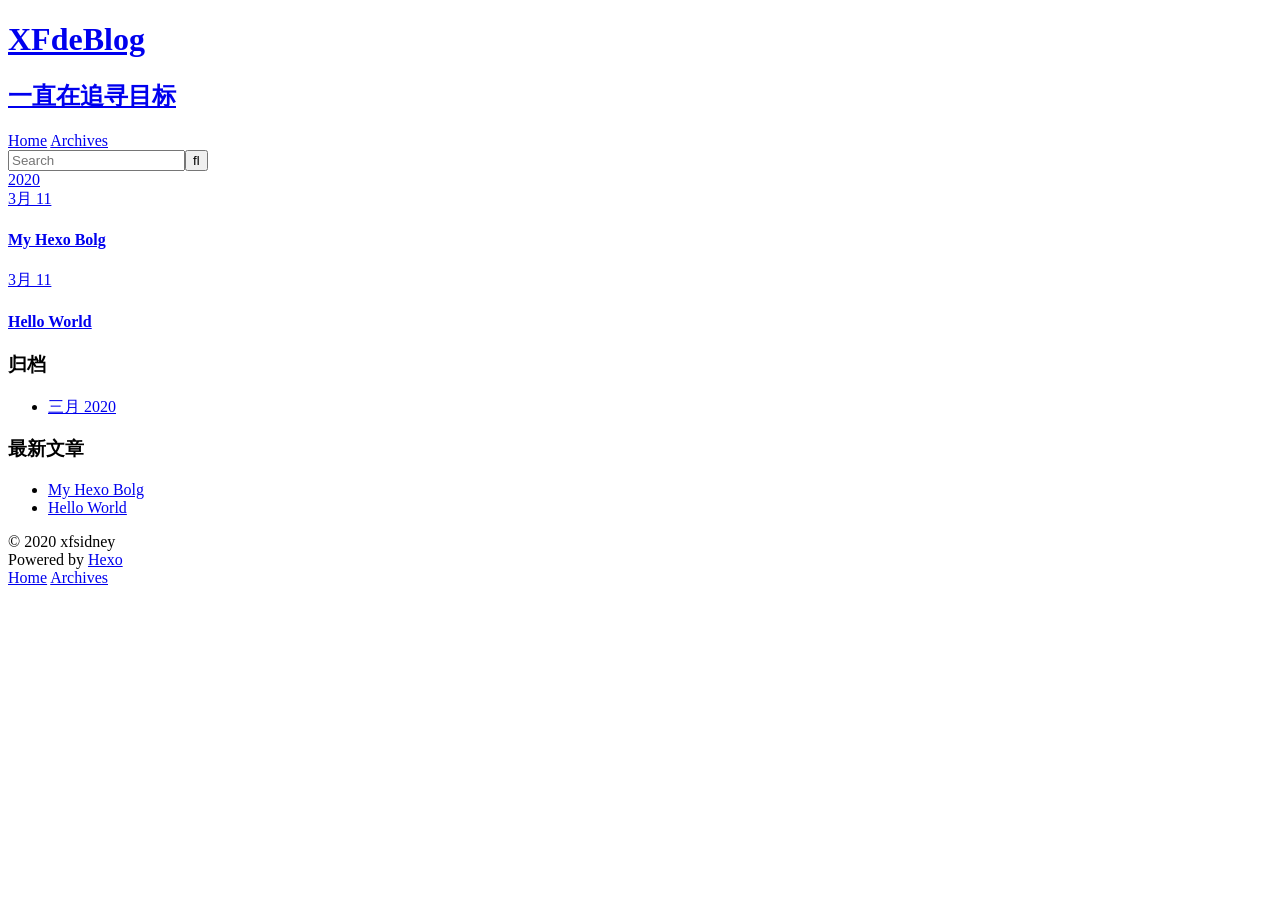
==== archives/index.html @ a0daaddc "Site updated: 2020-03-11 17:46:27" ====
<!DOCTYPE html>
<html>
<head>
  <meta charset="utf-8">
  

  
  <title>归档 | XFdeBlog</title>
  <meta name="viewport" content="width=device-width, initial-scale=1, maximum-scale=1">
  <meta name="description" content="自由与旅游的行程">
<meta property="og:type" content="website">
<meta property="og:title" content="XFdeBlog">
<meta property="og:url" content="http://yoursite.com/archives/index.html">
<meta property="og:site_name" content="XFdeBlog">
<meta property="og:description" content="自由与旅游的行程">
<meta property="og:locale" content="zh_CN">
<meta property="article:author" content="xfsidney">
<meta property="article:tag" content="xfsidney">
<meta property="article:tag" content="xfdeblog">
<meta name="twitter:card" content="summary">
  
    <link rel="alternate" href="/atom.xml" title="XFdeBlog" type="application/atom+xml">
  
  
    <link rel="icon" href="/favicon.png">
  
  
    <link href="//fonts.googleapis.com/css?family=Source+Code+Pro" rel="stylesheet" type="text/css">
  
  
<link rel="stylesheet" href="/css/style.css">

<meta name="generator" content="Hexo 4.2.0"></head>

<body>
  <div id="container">
    <div id="wrap">
      <header id="header">
  <div id="banner"></div>
  <div id="header-outer" class="outer">
    <div id="header-title" class="inner">
      <h1 id="logo-wrap">
        <a href="/" id="logo">XFdeBlog</a>
      </h1>
      
        <h2 id="subtitle-wrap">
          <a href="/" id="subtitle">一直在追寻目标</a>
        </h2>
      
    </div>
    <div id="header-inner" class="inner">
      <nav id="main-nav">
        <a id="main-nav-toggle" class="nav-icon"></a>
        
          <a class="main-nav-link" href="/">Home</a>
        
          <a class="main-nav-link" href="/archives">Archives</a>
        
      </nav>
      <nav id="sub-nav">
        
          <a id="nav-rss-link" class="nav-icon" href="/atom.xml" title="RSS Feed"></a>
        
        <a id="nav-search-btn" class="nav-icon" title="搜索"></a>
      </nav>
      <div id="search-form-wrap">
        <form action="//google.com/search" method="get" accept-charset="UTF-8" class="search-form"><input type="search" name="q" class="search-form-input" placeholder="Search"><button type="submit" class="search-form-submit">&#xF002;</button><input type="hidden" name="sitesearch" value="http://yoursite.com"></form>
      </div>
    </div>
  </div>
</header>
      <div class="outer">
        <section id="main">
  
  
    
    
      
      
      <section class="archives-wrap">
        <div class="archive-year-wrap">
          <a href="/archives/2020" class="archive-year">2020</a>
        </div>
        <div class="archives">
    
    <article class="archive-article archive-type-post">
  <div class="archive-article-inner">
    <header class="archive-article-header">
      <a href="/2020/03/11/My-Hexo-Bolg/" class="archive-article-date">
  <time datetime="2020-03-11T09:45:47.000Z" itemprop="datePublished">3月 11</time>
</a>
      
  
    <h1 itemprop="name">
      <a class="archive-article-title" href="/2020/03/11/My-Hexo-Bolg/">My Hexo Bolg</a>
    </h1>
  

    </header>
  </div>
</article>
  
    
    
    <article class="archive-article archive-type-post">
  <div class="archive-article-inner">
    <header class="archive-article-header">
      <a href="/2020/03/11/hello-world/" class="archive-article-date">
  <time datetime="2020-03-11T08:58:15.863Z" itemprop="datePublished">3月 11</time>
</a>
      
  
    <h1 itemprop="name">
      <a class="archive-article-title" href="/2020/03/11/hello-world/">Hello World</a>
    </h1>
  

    </header>
  </div>
</article>
  
  
    </div></section>
  


</section>
        
          <aside id="sidebar">
  
    

  
    

  
    
  
    
  <div class="widget-wrap">
    <h3 class="widget-title">归档</h3>
    <div class="widget">
      <ul class="archive-list"><li class="archive-list-item"><a class="archive-list-link" href="/archives/2020/03/">三月 2020</a></li></ul>
    </div>
  </div>


  
    
  <div class="widget-wrap">
    <h3 class="widget-title">最新文章</h3>
    <div class="widget">
      <ul>
        
          <li>
            <a href="/2020/03/11/My-Hexo-Bolg/">My Hexo Bolg</a>
          </li>
        
          <li>
            <a href="/2020/03/11/hello-world/">Hello World</a>
          </li>
        
      </ul>
    </div>
  </div>

  
</aside>
        
      </div>
      <footer id="footer">
  
  <div class="outer">
    <div id="footer-info" class="inner">
      &copy; 2020 xfsidney<br>
      Powered by <a href="http://hexo.io/" target="_blank">Hexo</a>
    </div>
  </div>
</footer>
    </div>
    <nav id="mobile-nav">
  
    <a href="/" class="mobile-nav-link">Home</a>
  
    <a href="/archives" class="mobile-nav-link">Archives</a>
  
</nav>
    

<script src="//ajax.googleapis.com/ajax/libs/jquery/2.0.3/jquery.min.js"></script>


  
<link rel="stylesheet" href="/fancybox/jquery.fancybox.css">

  
<script src="/fancybox/jquery.fancybox.pack.js"></script>




<script src="/js/script.js"></script>




  </div>
</body>
</html>
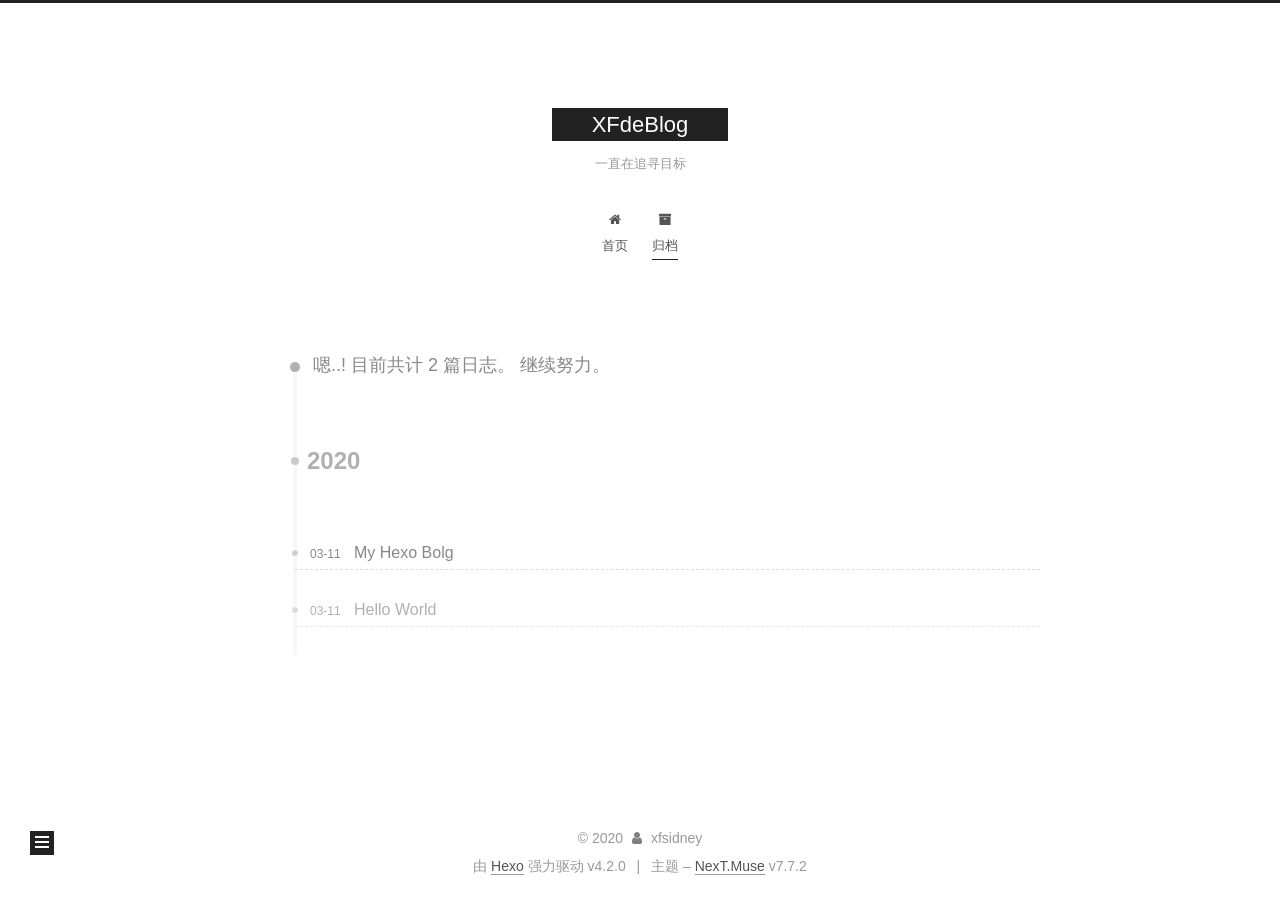
==== commit 282cf02a: "Site updated: 2020-03-11 20:46:45" ====
--- a/archives/index.html
+++ b/archives/index.html
@@ -1,12 +1,25 @@
 <!DOCTYPE html>
-<html>
+<html lang="zh-CN">
 <head>
-  <meta charset="utf-8">
-  
-
-  
-  <title>归档 | XFdeBlog</title>
-  <meta name="viewport" content="width=device-width, initial-scale=1, maximum-scale=1">
+  <meta charset="UTF-8">
+<meta name="viewport" content="width=device-width, initial-scale=1, maximum-scale=2">
+<meta name="theme-color" content="#222">
+<meta name="generator" content="Hexo 4.2.0">
+  <link rel="apple-touch-icon" sizes="180x180" href="/images/apple-touch-icon-next.png">
+  <link rel="icon" type="image/png" sizes="32x32" href="/images/favicon-32x32-next.png">
+  <link rel="icon" type="image/png" sizes="16x16" href="/images/favicon-16x16-next.png">
+  <link rel="mask-icon" href="/images/logo.svg" color="#222">
+
+<link rel="stylesheet" href="/css/main.css">
+
+
+<link rel="stylesheet" href="/lib/font-awesome/css/font-awesome.min.css">
+
+<script id="hexo-configurations">
+    var NexT = window.NexT || {};
+    var CONFIG = {"hostname":"yoursite.com","root":"/","scheme":"Muse","version":"7.7.2","exturl":false,"sidebar":{"position":"left","display":"post","padding":18,"offset":12,"onmobile":false},"copycode":{"enable":false,"show_result":false,"style":null},"back2top":{"enable":true,"sidebar":false,"scrollpercent":false},"bookmark":{"enable":false,"color":"#222","save":"auto"},"fancybox":false,"mediumzoom":false,"lazyload":false,"pangu":false,"comments":{"style":"tabs","active":null,"storage":true,"lazyload":false,"nav":null},"algolia":{"hits":{"per_page":10},"labels":{"input_placeholder":"Search for Posts","hits_empty":"We didn't find any results for the search: ${query}","hits_stats":"${hits} results found in ${time} ms"}},"localsearch":{"enable":false,"trigger":"auto","top_n_per_article":1,"unescape":false,"preload":false},"motion":{"enable":true,"async":false,"transition":{"post_block":"fadeIn","post_header":"slideDownIn","post_body":"slideDownIn","coll_header":"slideLeftIn","sidebar":"slideUpIn"}}};
+  </script>
+
   <meta name="description" content="自由与旅游的行程">
 <meta property="og:type" content="website">
 <meta property="og:title" content="XFdeBlog">
@@ -18,192 +31,333 @@
 <meta property="article:tag" content="xfsidney">
 <meta property="article:tag" content="xfdeblog">
 <meta name="twitter:card" content="summary">
-  
-    <link rel="alternate" href="/atom.xml" title="XFdeBlog" type="application/atom+xml">
-  
-  
-    <link rel="icon" href="/favicon.png">
-  
-  
-    <link href="//fonts.googleapis.com/css?family=Source+Code+Pro" rel="stylesheet" type="text/css">
-  
-  
-<link rel="stylesheet" href="/css/style.css">
-
-<meta name="generator" content="Hexo 4.2.0"></head>
-
-<body>
-  <div id="container">
-    <div id="wrap">
-      <header id="header">
-  <div id="banner"></div>
-  <div id="header-outer" class="outer">
-    <div id="header-title" class="inner">
-      <h1 id="logo-wrap">
-        <a href="/" id="logo">XFdeBlog</a>
-      </h1>
+
+<link rel="canonical" href="http://yoursite.com/archives/">
+
+
+<script id="page-configurations">
+  // https://hexo.io/docs/variables.html
+  CONFIG.page = {
+    sidebar: "",
+    isHome : false,
+    isPost : false
+  };
+</script>
+
+  <title>归档 | XFdeBlog</title>
+  
+
+
+
+
+
+
+  <noscript>
+  <style>
+  .use-motion .brand,
+  .use-motion .menu-item,
+  .sidebar-inner,
+  .use-motion .post-block,
+  .use-motion .pagination,
+  .use-motion .comments,
+  .use-motion .post-header,
+  .use-motion .post-body,
+  .use-motion .collection-header { opacity: initial; }
+
+  .use-motion .site-title,
+  .use-motion .site-subtitle {
+    opacity: initial;
+    top: initial;
+  }
+
+  .use-motion .logo-line-before i { left: initial; }
+  .use-motion .logo-line-after i { right: initial; }
+  </style>
+</noscript>
+
+</head>
+
+<body itemscope itemtype="http://schema.org/WebPage">
+  <div class="container use-motion">
+    <div class="headband"></div>
+
+    <header class="header" itemscope itemtype="http://schema.org/WPHeader">
+      <div class="header-inner"><div class="site-brand-container">
+  <div class="site-nav-toggle">
+    <div class="toggle" aria-label="切换导航栏">
+      <span class="toggle-line toggle-line-first"></span>
+      <span class="toggle-line toggle-line-middle"></span>
+      <span class="toggle-line toggle-line-last"></span>
+    </div>
+  </div>
+
+  <div class="site-meta">
+
+    <div>
+      <a href="/" class="brand" rel="start">
+        <span class="logo-line-before"><i></i></span>
+        <span class="site-title">XFdeBlog</span>
+        <span class="logo-line-after"><i></i></span>
+      </a>
+    </div>
+        <p class="site-subtitle">一直在追寻目标</p>
+  </div>
+
+  <div class="site-nav-right">
+    <div class="toggle popup-trigger">
+    </div>
+  </div>
+</div>
+
+
+<nav class="site-nav">
+  
+  <ul id="menu" class="menu">
+        <li class="menu-item menu-item-home">
+
+    <a href="/" rel="section"><i class="fa fa-fw fa-home"></i>首页</a>
+
+  </li>
+        <li class="menu-item menu-item-archives">
+
+    <a href="/archives/" rel="section"><i class="fa fa-fw fa-archive"></i>归档</a>
+
+  </li>
+  </ul>
+
+</nav>
+</div>
+    </header>
+
+    
+  <div class="back-to-top">
+    <i class="fa fa-arrow-up"></i>
+    <span>0%</span>
+  </div>
+
+
+    <main class="main">
+      <div class="main-inner">
+        <div class="content-wrap">
+          
+
+          <div class="content">
+            
+
+  
+  
+  
+  <div class="post-block">
+    <div class="posts-collapse">
+      <div class="collection-title">
+        <span class="collection-header">嗯..! 目前共计 2 篇日志。 继续努力。</span>
+      </div>
+
       
-        <h2 id="subtitle-wrap">
-          <a href="/" id="subtitle">一直在追寻目标</a>
-        </h2>
-      
-    </div>
-    <div id="header-inner" class="inner">
-      <nav id="main-nav">
-        <a id="main-nav-toggle" class="nav-icon"></a>
+    <div class="collection-year">
+      <h1 class="collection-header">2020</h1>
+    </div>
+
+  <article itemscope itemtype="http://schema.org/Article">
+    <header class="post-header">
+
+      <div class="post-meta">
+        <time itemprop="dateCreated"
+              datetime="2020-03-11T17:45:47+08:00"
+              content="2020-03-11">
+          03-11
+        </time>
+      </div>
+
+      <h2 class="post-title">
+          <a class="post-title-link" href="/2020/03/11/My-Hexo-Bolg/" itemprop="url">
+            <span itemprop="name">My Hexo Bolg</span>
+          </a>
+      </h2>
+
+    </header>
+  </article>
+
+  <article itemscope itemtype="http://schema.org/Article">
+    <header class="post-header">
+
+      <div class="post-meta">
+        <time itemprop="dateCreated"
+              datetime="2020-03-11T16:58:15+08:00"
+              content="2020-03-11">
+          03-11
+        </time>
+      </div>
+
+      <h2 class="post-title">
+          <a class="post-title-link" href="/2020/03/11/hello-world/" itemprop="url">
+            <span itemprop="name">Hello World</span>
+          </a>
+      </h2>
+
+    </header>
+  </article>
+
+
+    </div>
+  </div>
+  
+  
+  
+
+  
+
+
+
+          </div>
+          
+
+<script>
+  window.addEventListener('tabs:register', () => {
+    let { activeClass } = CONFIG.comments;
+    if (CONFIG.comments.storage) {
+      activeClass = localStorage.getItem('comments_active') || activeClass;
+    }
+    if (activeClass) {
+      let activeTab = document.querySelector(`a[href="#comment-${activeClass}"]`);
+      if (activeTab) {
+        activeTab.click();
+      }
+    }
+  });
+  if (CONFIG.comments.storage) {
+    window.addEventListener('tabs:click', event => {
+      if (!event.target.matches('.tabs-comment .tab-content .tab-pane')) return;
+      let commentClass = event.target.classList[1];
+      localStorage.setItem('comments_active', commentClass);
+    });
+  }
+</script>
+
+        </div>
+          
+  
+  <div class="toggle sidebar-toggle">
+    <span class="toggle-line toggle-line-first"></span>
+    <span class="toggle-line toggle-line-middle"></span>
+    <span class="toggle-line toggle-line-last"></span>
+  </div>
+
+  <aside class="sidebar">
+    <div class="sidebar-inner">
+
+      <ul class="sidebar-nav motion-element">
+        <li class="sidebar-nav-toc">
+          文章目录
+        </li>
+        <li class="sidebar-nav-overview">
+          站点概览
+        </li>
+      </ul>
+
+      <!--noindex-->
+      <div class="post-toc-wrap sidebar-panel">
+      </div>
+      <!--/noindex-->
+
+      <div class="site-overview-wrap sidebar-panel">
+        <div class="site-author motion-element" itemprop="author" itemscope itemtype="http://schema.org/Person">
+  <p class="site-author-name" itemprop="name">xfsidney</p>
+  <div class="site-description" itemprop="description">自由与旅游的行程</div>
+</div>
+<div class="site-state-wrap motion-element">
+  <nav class="site-state">
+      <div class="site-state-item site-state-posts">
+          <a href="/archives/">
         
-          <a class="main-nav-link" href="/">Home</a>
+          <span class="site-state-item-count">2</span>
+          <span class="site-state-item-name">日志</span>
+        </a>
+      </div>
+  </nav>
+</div>
+
+
+
+      </div>
+
+    </div>
+  </aside>
+  <div id="sidebar-dimmer"></div>
+
+
+      </div>
+    </main>
+
+    <footer class="footer">
+      <div class="footer-inner">
         
-          <a class="main-nav-link" href="/archives">Archives</a>
+
+<div class="copyright">
+  
+  &copy; 
+  <span itemprop="copyrightYear">2020</span>
+  <span class="with-love">
+    <i class="fa fa-user"></i>
+  </span>
+  <span class="author" itemprop="copyrightHolder">xfsidney</span>
+</div>
+  <div class="powered-by">由 <a href="https://hexo.io/" class="theme-link" rel="noopener" target="_blank">Hexo</a> 强力驱动 v4.2.0
+  </div>
+  <span class="post-meta-divider">|</span>
+  <div class="theme-info">主题 – <a href="https://muse.theme-next.org/" class="theme-link" rel="noopener" target="_blank">NexT.Muse</a> v7.7.2
+  </div>
+
         
-      </nav>
-      <nav id="sub-nav">
-        
-          <a id="nav-rss-link" class="nav-icon" href="/atom.xml" title="RSS Feed"></a>
-        
-        <a id="nav-search-btn" class="nav-icon" title="搜索"></a>
-      </nav>
-      <div id="search-form-wrap">
-        <form action="//google.com/search" method="get" accept-charset="UTF-8" class="search-form"><input type="search" name="q" class="search-form-input" placeholder="Search"><button type="submit" class="search-form-submit">&#xF002;</button><input type="hidden" name="sitesearch" value="http://yoursite.com"></form>
-      </div>
-    </div>
-  </div>
-</header>
-      <div class="outer">
-        <section id="main">
-  
-  
-    
-    
-      
-      
-      <section class="archives-wrap">
-        <div class="archive-year-wrap">
-          <a href="/archives/2020" class="archive-year">2020</a>
-        </div>
-        <div class="archives">
-    
-    <article class="archive-article archive-type-post">
-  <div class="archive-article-inner">
-    <header class="archive-article-header">
-      <a href="/2020/03/11/My-Hexo-Bolg/" class="archive-article-date">
-  <time datetime="2020-03-11T09:45:47.000Z" itemprop="datePublished">3月 11</time>
-</a>
-      
-  
-    <h1 itemprop="name">
-      <a class="archive-article-title" href="/2020/03/11/My-Hexo-Bolg/">My Hexo Bolg</a>
-    </h1>
-  
-
-    </header>
-  </div>
-</article>
-  
-    
-    
-    <article class="archive-article archive-type-post">
-  <div class="archive-article-inner">
-    <header class="archive-article-header">
-      <a href="/2020/03/11/hello-world/" class="archive-article-date">
-  <time datetime="2020-03-11T08:58:15.863Z" itemprop="datePublished">3月 11</time>
-</a>
-      
-  
-    <h1 itemprop="name">
-      <a class="archive-article-title" href="/2020/03/11/hello-world/">Hello World</a>
-    </h1>
-  
-
-    </header>
-  </div>
-</article>
-  
-  
-    </div></section>
-  
-
-
-</section>
-        
-          <aside id="sidebar">
-  
-    
-
-  
-    
-
-  
-    
-  
-    
-  <div class="widget-wrap">
-    <h3 class="widget-title">归档</h3>
-    <div class="widget">
-      <ul class="archive-list"><li class="archive-list-item"><a class="archive-list-link" href="/archives/2020/03/">三月 2020</a></li></ul>
-    </div>
-  </div>
-
-
-  
-    
-  <div class="widget-wrap">
-    <h3 class="widget-title">最新文章</h3>
-    <div class="widget">
-      <ul>
-        
-          <li>
-            <a href="/2020/03/11/My-Hexo-Bolg/">My Hexo Bolg</a>
-          </li>
-        
-          <li>
-            <a href="/2020/03/11/hello-world/">Hello World</a>
-          </li>
-        
-      </ul>
-    </div>
-  </div>
-
-  
-</aside>
-        
-      </div>
-      <footer id="footer">
-  
-  <div class="outer">
-    <div id="footer-info" class="inner">
-      &copy; 2020 xfsidney<br>
-      Powered by <a href="http://hexo.io/" target="_blank">Hexo</a>
-    </div>
-  </div>
-</footer>
-    </div>
-    <nav id="mobile-nav">
-  
-    <a href="/" class="mobile-nav-link">Home</a>
-  
-    <a href="/archives" class="mobile-nav-link">Archives</a>
-  
-</nav>
-    
-
-<script src="//ajax.googleapis.com/ajax/libs/jquery/2.0.3/jquery.min.js"></script>
-
-
-  
-<link rel="stylesheet" href="/fancybox/jquery.fancybox.css">
-
-  
-<script src="/fancybox/jquery.fancybox.pack.js"></script>
-
-
-
-
-<script src="/js/script.js"></script>
-
-
-
-
-  </div>
+
+
+
+
+
+
+
+
+      </div>
+    </footer>
+  </div>
+
+  
+  <script src="/lib/anime.min.js"></script>
+  <script src="/lib/velocity/velocity.min.js"></script>
+  <script src="/lib/velocity/velocity.ui.min.js"></script>
+
+<script src="/js/utils.js"></script>
+
+<script src="/js/motion.js"></script>
+
+
+<script src="/js/schemes/muse.js"></script>
+
+
+<script src="/js/next-boot.js"></script>
+
+
+
+
+  
+
+
+
+
+
+
+
+
+
+
+
+
+
+
+
+  
+
+  
+
 </body>
-</html>+</html>
--- a/css/main.css
+++ b/css/main.css
@@ -0,0 +1,2274 @@
+:root {
+  --body-bg-color: #fff;
+  --content-bg-color: #fff;
+  --card-bg-color: #f5f5f5;
+  --text-color: #555;
+  --link-color: #555;
+  --link-hover-color: #222;
+  --brand-color: #fff;
+  --brand-hover-color: #fff;
+  --table-row-odd-bg-color: #f9f9f9;
+  --table-row-hover-bg-color: #f5f5f5;
+  --menu-item-bg-color: #f5f5f5;
+}
+html {
+  line-height: 1.15; /* 1 */
+  -webkit-text-size-adjust: 100%; /* 2 */
+}
+body {
+  margin: 0;
+}
+main {
+  display: block;
+}
+h1 {
+  font-size: 2em;
+  margin: 0.67em 0;
+}
+hr {
+  box-sizing: content-box; /* 1 */
+  height: 0; /* 1 */
+  overflow: visible; /* 2 */
+}
+pre {
+  font-family: monospace, monospace; /* 1 */
+  font-size: 1em; /* 2 */
+}
+a {
+  background: transparent;
+}
+abbr[title] {
+  border-bottom: none; /* 1 */
+  text-decoration: underline; /* 2 */
+  text-decoration: underline dotted; /* 2 */
+}
+b,
+strong {
+  font-weight: bolder;
+}
+code,
+kbd,
+samp {
+  font-family: monospace, monospace; /* 1 */
+  font-size: 1em; /* 2 */
+}
+small {
+  font-size: 80%;
+}
+sub,
+sup {
+  font-size: 75%;
+  line-height: 0;
+  position: relative;
+  vertical-align: baseline;
+}
+sub {
+  bottom: -0.25em;
+}
+sup {
+  top: -0.5em;
+}
+img {
+  border-style: none;
+}
+button,
+input,
+optgroup,
+select,
+textarea {
+  font-family: inherit; /* 1 */
+  font-size: 100%; /* 1 */
+  line-height: 1.15; /* 1 */
+  margin: 0; /* 2 */
+}
+button,
+input {
+/* 1 */
+  overflow: visible;
+}
+button,
+select {
+/* 1 */
+  text-transform: none;
+}
+button,
+[type='button'],
+[type='reset'],
+[type='submit'] {
+  -webkit-appearance: button;
+}
+button::-moz-focus-inner,
+[type='button']::-moz-focus-inner,
+[type='reset']::-moz-focus-inner,
+[type='submit']::-moz-focus-inner {
+  border-style: none;
+  padding: 0;
+}
+button:-moz-focusring,
+[type='button']:-moz-focusring,
+[type='reset']:-moz-focusring,
+[type='submit']:-moz-focusring {
+  outline: 1px dotted ButtonText;
+}
+fieldset {
+  padding: 0.35em 0.75em 0.625em;
+}
+legend {
+  box-sizing: border-box; /* 1 */
+  color: inherit; /* 2 */
+  display: table; /* 1 */
+  max-width: 100%; /* 1 */
+  padding: 0; /* 3 */
+  white-space: normal; /* 1 */
+}
+progress {
+  vertical-align: baseline;
+}
+textarea {
+  overflow: auto;
+}
+[type='checkbox'],
+[type='radio'] {
+  box-sizing: border-box; /* 1 */
+  padding: 0; /* 2 */
+}
+[type='number']::-webkit-inner-spin-button,
+[type='number']::-webkit-outer-spin-button {
+  height: auto;
+}
+[type='search'] {
+  outline-offset: -2px; /* 2 */
+  -webkit-appearance: textfield; /* 1 */
+}
+[type='search']::-webkit-search-decoration {
+  -webkit-appearance: none;
+}
+::-webkit-file-upload-button {
+  font: inherit; /* 2 */
+  -webkit-appearance: button; /* 1 */
+}
+details {
+  display: block;
+}
+summary {
+  display: list-item;
+}
+template {
+  display: none;
+}
+[hidden] {
+  display: none;
+}
+::selection {
+  background: #262a30;
+  color: #fff;
+}
+html,
+body {
+  height: 100%;
+}
+body {
+  background: var(--body-bg-color);
+  color: var(--text-color);
+  font-family: 'Lato', "PingFang SC", "Microsoft YaHei", sans-serif;
+  font-size: 1em;
+  line-height: 2;
+}
+@media (max-width: 991px) {
+  body {
+    padding-left: 0 !important;
+    padding-right: 0 !important;
+  }
+}
+h1,
+h2,
+h3,
+h4,
+h5,
+h6 {
+  font-family: 'Lato', "PingFang SC", "Microsoft YaHei", sans-serif;
+  font-weight: bold;
+  line-height: 1.5;
+  margin: 20px 0 15px;
+}
+h1 {
+  font-size: 1.5em;
+}
+h2 {
+  font-size: 1.375em;
+}
+h3 {
+  font-size: 1.25em;
+}
+h4 {
+  font-size: 1.125em;
+}
+h5 {
+  font-size: 1em;
+}
+h6 {
+  font-size: 0.875em;
+}
+p {
+  margin: 0 0 20px 0;
+}
+a,
+span.exturl {
+  border-bottom: 1px solid #999;
+  color: var(--link-color);
+  outline: 0;
+  text-decoration: none;
+  overflow-wrap: break-word;
+  word-wrap: break-word;
+  cursor: pointer;
+}
+a:hover,
+span.exturl:hover {
+  border-bottom-color: var(--link-hover-color);
+  color: var(--link-hover-color);
+}
+iframe,
+img,
+video {
+  display: block;
+  margin-left: auto;
+  margin-right: auto;
+  max-width: 100%;
+}
+hr {
+  background-image: repeating-linear-gradient(-45deg, #ddd, #ddd 4px, transparent 4px, transparent 8px);
+  border: 0;
+  height: 3px;
+  margin: 40px 0;
+}
+blockquote {
+  border-left: 4px solid #ddd;
+  color: #666;
+  margin: 0;
+  padding: 0 15px;
+}
+blockquote cite::before {
+  content: '-';
+  padding: 0 5px;
+}
+dt {
+  font-weight: bold;
+}
+dd {
+  margin: 0;
+  padding: 0;
+}
+kbd {
+  background-color: #f5f5f5;
+  background-image: linear-gradient(#eee, #fff, #eee);
+  border: 1px solid #ccc;
+  border-radius: 0.2em;
+  box-shadow: 0.1em 0.1em 0.2em rgba(0,0,0,0.1);
+  font-family: inherit;
+  padding: 0.1em 0.3em;
+  white-space: nowrap;
+}
+.table-container {
+  overflow: auto;
+}
+table {
+  border-collapse: collapse;
+  border-spacing: 0;
+  font-size: 0.875em;
+  margin: 0 0 20px 0;
+  width: 100%;
+}
+tbody tr:nth-of-type(odd) {
+  background: var(--table-row-odd-bg-color);
+}
+tbody tr:hover {
+  background: var(--table-row-hover-bg-color);
+}
+caption,
+th,
+td {
+  font-weight: normal;
+  padding: 8px;
+  text-align: left;
+  vertical-align: middle;
+}
+th,
+td {
+  border: 1px solid #ddd;
+  border-bottom: 3px solid #ddd;
+}
+th {
+  font-weight: 700;
+  padding-bottom: 10px;
+}
+td {
+  border-bottom-width: 1px;
+}
+.btn {
+  background: #222;
+  border: 2px solid #222;
+  border-radius: 0;
+  color: #fff;
+  display: inline-block;
+  font-size: 0.875em;
+  line-height: 2;
+  padding: 0 20px;
+  text-decoration: none;
+  transition-property: background-color;
+  transition-delay: 0s;
+  transition-duration: 0.2s;
+  transition-timing-function: ease-in-out;
+}
+.btn:hover {
+  background: #fff;
+  border-color: #222;
+  color: #222;
+}
+.btn + .btn {
+  margin: 0 0 8px 8px;
+}
+.btn .fa-fw {
+  text-align: left;
+  width: 1.285714285714286em;
+}
+.toggle {
+  line-height: 0;
+}
+.toggle .toggle-line {
+  background: #fff;
+  display: inline-block;
+  height: 2px;
+  left: 0;
+  position: relative;
+  top: 0;
+  transition: all 0.4s;
+  vertical-align: top;
+  width: 100%;
+}
+.toggle .toggle-line:not(:first-child) {
+  margin-top: 3px;
+}
+.toggle.toggle-arrow .toggle-line-first {
+  left: 50%;
+  top: 2px;
+  transform: rotate(45deg);
+  width: 50%;
+}
+.toggle.toggle-arrow .toggle-line-middle {
+  left: 2px;
+  width: 90%;
+}
+.toggle.toggle-arrow .toggle-line-last {
+  left: 50%;
+  top: -2px;
+  transform: rotate(-45deg);
+  width: 50%;
+}
+.toggle.toggle-close .toggle-line-first {
+  transform: rotate(-45deg);
+  top: 5px;
+}
+.toggle.toggle-close .toggle-line-middle {
+  opacity: 0;
+}
+.toggle.toggle-close .toggle-line-last {
+  transform: rotate(45deg);
+  top: -5px;
+}
+.highlight,
+pre {
+  background: #f7f7f7;
+  color: #4d4d4c;
+  line-height: 1.6;
+  margin: 0 auto 20px;
+}
+pre,
+code {
+  font-family: consolas, Menlo, monospace, "PingFang SC", "Microsoft YaHei";
+}
+code {
+  background: #eee;
+  border-radius: 3px;
+  color: #555;
+  padding: 2px 4px;
+  overflow-wrap: break-word;
+  word-wrap: break-word;
+}
+.highlight *::selection {
+  background: #d6d6d6;
+}
+.highlight pre {
+  border: 0;
+  margin: 0;
+  padding: 10px 0;
+}
+.highlight table {
+  border: 0;
+  margin: 0;
+  width: auto;
+}
+.highlight td {
+  border: 0;
+  padding: 0;
+}
+.highlight figcaption {
+  background: #eee;
+  color: #4d4d4c;
+  display: flex;
+  font-size: 0.875em;
+  justify-content: space-between;
+  line-height: 1.2;
+  padding: 0.5em;
+}
+.highlight figcaption a {
+  color: #4d4d4c;
+}
+.highlight figcaption a:hover {
+  border-bottom-color: #4d4d4c;
+}
+.highlight .gutter {
+  -moz-user-select: none;
+  -ms-user-select: none;
+  -webkit-user-select: none;
+  user-select: none;
+}
+.highlight .gutter pre {
+  background: #eff2f3;
+  color: #869194;
+  padding-left: 10px;
+  padding-right: 10px;
+  text-align: right;
+}
+.highlight .code pre {
+  background: #f7f7f7;
+  padding-left: 10px;
+  width: 100%;
+}
+.gist table {
+  width: auto;
+}
+.gist table td {
+  border: 0;
+}
+pre {
+  overflow: auto;
+  padding: 10px;
+}
+pre code {
+  background: none;
+  color: #4d4d4c;
+  font-size: 0.875em;
+  padding: 0;
+  text-shadow: none;
+}
+pre .deletion {
+  background: #fdd;
+}
+pre .addition {
+  background: #dfd;
+}
+pre .meta {
+  color: #eab700;
+  -moz-user-select: none;
+  -ms-user-select: none;
+  -webkit-user-select: none;
+  user-select: none;
+}
+pre .comment {
+  color: #8e908c;
+}
+pre .variable,
+pre .attribute,
+pre .tag,
+pre .name,
+pre .regexp,
+pre .ruby .constant,
+pre .xml .tag .title,
+pre .xml .pi,
+pre .xml .doctype,
+pre .html .doctype,
+pre .css .id,
+pre .css .class,
+pre .css .pseudo {
+  color: #c82829;
+}
+pre .number,
+pre .preprocessor,
+pre .built_in,
+pre .builtin-name,
+pre .literal,
+pre .params,
+pre .constant,
+pre .command {
+  color: #f5871f;
+}
+pre .ruby .class .title,
+pre .css .rules .attribute,
+pre .string,
+pre .symbol,
+pre .value,
+pre .inheritance,
+pre .header,
+pre .ruby .symbol,
+pre .xml .cdata,
+pre .special,
+pre .formula {
+  color: #718c00;
+}
+pre .title,
+pre .css .hexcolor {
+  color: #3e999f;
+}
+pre .function,
+pre .python .decorator,
+pre .python .title,
+pre .ruby .function .title,
+pre .ruby .title .keyword,
+pre .perl .sub,
+pre .javascript .title,
+pre .coffeescript .title {
+  color: #4271ae;
+}
+pre .keyword,
+pre .javascript .function {
+  color: #8959a8;
+}
+.blockquote-center {
+  border-left: none;
+  margin: 40px 0;
+  padding: 0;
+  position: relative;
+  text-align: center;
+}
+.blockquote-center::before,
+.blockquote-center::after {
+  background-repeat: no-repeat;
+  background-size: 22px 22px;
+  content: ' ';
+  display: block;
+  height: 24px;
+  opacity: 0.2;
+  position: absolute;
+  width: 100%;
+}
+.blockquote-center::before {
+  background-image: url("../images/quote-l.svg");
+  background-position: 0 -6px;
+  border-top: 1px solid #ccc;
+  top: -20px;
+}
+.blockquote-center::after {
+  background-image: url("../images/quote-r.svg");
+  background-position: 100% 8px;
+  border-bottom: 1px solid #ccc;
+  bottom: -20px;
+}
+.blockquote-center p,
+.blockquote-center div {
+  text-align: center;
+}
+.post-body .group-picture img {
+  margin: 0 auto;
+  padding: 0 3px;
+}
+.group-picture-row {
+  margin-bottom: 6px;
+  overflow: hidden;
+}
+.group-picture-column {
+  float: left;
+  margin-bottom: 10px;
+}
+.post-body .label {
+  color: #555;
+  display: inline;
+  padding: 0 2px;
+}
+.post-body .label.default {
+  background: #f0f0f0;
+}
+.post-body .label.primary {
+  background: #efe6f7;
+}
+.post-body .label.info {
+  background: #e5f2f8;
+}
+.post-body .label.success {
+  background: #e7f4e9;
+}
+.post-body .label.warning {
+  background: #fcf6e1;
+}
+.post-body .label.danger {
+  background: #fae8eb;
+}
+.post-body .tabs {
+  margin-bottom: 20px;
+}
+.post-body .tabs,
+.tabs-comment {
+  display: block;
+  padding-top: 10px;
+  position: relative;
+}
+.post-body .tabs ul.nav-tabs,
+.tabs-comment ul.nav-tabs {
+  display: flex;
+  flex-wrap: wrap;
+  margin: 0;
+  margin-bottom: -1px;
+  padding: 0;
+}
+@media (max-width: 413px) {
+  .post-body .tabs ul.nav-tabs,
+  .tabs-comment ul.nav-tabs {
+    display: block;
+    margin-bottom: 5px;
+  }
+}
+.post-body .tabs ul.nav-tabs li.tab,
+.tabs-comment ul.nav-tabs li.tab {
+  border-bottom: 1px solid #ddd;
+  border-left: 1px solid transparent;
+  border-right: 1px solid transparent;
+  border-top: 3px solid transparent;
+  flex-grow: 1;
+  list-style-type: none;
+  border-radius: 0 0 0 0;
+}
+@media (max-width: 413px) {
+  .post-body .tabs ul.nav-tabs li.tab,
+  .tabs-comment ul.nav-tabs li.tab {
+    border-bottom: 1px solid transparent;
+    border-left: 3px solid transparent;
+    border-right: 1px solid transparent;
+    border-top: 1px solid transparent;
+  }
+}
+@media (max-width: 413px) {
+  .post-body .tabs ul.nav-tabs li.tab,
+  .tabs-comment ul.nav-tabs li.tab {
+    border-radius: 0;
+  }
+}
+.post-body .tabs ul.nav-tabs li.tab a,
+.tabs-comment ul.nav-tabs li.tab a {
+  border-bottom: initial;
+  display: block;
+  line-height: 1.8;
+  outline: 0;
+  padding: 0.25em 0.75em;
+  text-align: center;
+  transition-delay: 0s;
+  transition-duration: 0.2s;
+  transition-timing-function: ease-out;
+}
+.post-body .tabs ul.nav-tabs li.tab a i,
+.tabs-comment ul.nav-tabs li.tab a i {
+  width: 1.285714285714286em;
+}
+.post-body .tabs ul.nav-tabs li.tab.active,
+.tabs-comment ul.nav-tabs li.tab.active {
+  border-bottom: 1px solid transparent;
+  border-left: 1px solid #ddd;
+  border-right: 1px solid #ddd;
+  border-top: 3px solid #fc6423;
+}
+@media (max-width: 413px) {
+  .post-body .tabs ul.nav-tabs li.tab.active,
+  .tabs-comment ul.nav-tabs li.tab.active {
+    border-bottom: 1px solid #ddd;
+    border-left: 3px solid #fc6423;
+    border-right: 1px solid #ddd;
+    border-top: 1px solid #ddd;
+  }
+}
+.post-body .tabs ul.nav-tabs li.tab.active a,
+.tabs-comment ul.nav-tabs li.tab.active a {
+  color: var(--link-color);
+  cursor: default;
+}
+.post-body .tabs .tab-content .tab-pane,
+.tabs-comment .tab-content .tab-pane {
+  border: 1px solid #ddd;
+  border-top: 0;
+  padding: 20px 20px 0 20px;
+  border-radius: 0;
+}
+.post-body .tabs .tab-content .tab-pane:not(.active),
+.tabs-comment .tab-content .tab-pane:not(.active) {
+  display: none;
+}
+.post-body .tabs .tab-content .tab-pane.active,
+.tabs-comment .tab-content .tab-pane.active {
+  display: block;
+}
+.post-body .tabs .tab-content .tab-pane.active:nth-of-type(1),
+.tabs-comment .tab-content .tab-pane.active:nth-of-type(1) {
+  border-radius: 0 0 0 0;
+}
+@media (max-width: 413px) {
+  .post-body .tabs .tab-content .tab-pane.active:nth-of-type(1),
+  .tabs-comment .tab-content .tab-pane.active:nth-of-type(1) {
+    border-radius: 0;
+  }
+}
+.post-body .note {
+  border-radius: 3px;
+  margin-bottom: 20px;
+  padding: 1em;
+  position: relative;
+  border: 1px solid #eee;
+  border-left-width: 5px;
+}
+.post-body .note h2,
+.post-body .note h3,
+.post-body .note h4,
+.post-body .note h5,
+.post-body .note h6 {
+  margin-top: 0;
+  border-bottom: initial;
+  margin-bottom: 0;
+  padding-top: 0;
+}
+.post-body .note p:first-child,
+.post-body .note ul:first-child,
+.post-body .note ol:first-child,
+.post-body .note table:first-child,
+.post-body .note pre:first-child,
+.post-body .note blockquote:first-child,
+.post-body .note img:first-child {
+  margin-top: 0;
+}
+.post-body .note p:last-child,
+.post-body .note ul:last-child,
+.post-body .note ol:last-child,
+.post-body .note table:last-child,
+.post-body .note pre:last-child,
+.post-body .note blockquote:last-child,
+.post-body .note img:last-child {
+  margin-bottom: 0;
+}
+.post-body .note.default {
+  border-left-color: #777;
+}
+.post-body .note.default h2,
+.post-body .note.default h3,
+.post-body .note.default h4,
+.post-body .note.default h5,
+.post-body .note.default h6 {
+  color: #777;
+}
+.post-body .note.primary {
+  border-left-color: #6f42c1;
+}
+.post-body .note.primary h2,
+.post-body .note.primary h3,
+.post-body .note.primary h4,
+.post-body .note.primary h5,
+.post-body .note.primary h6 {
+  color: #6f42c1;
+}
+.post-body .note.info {
+  border-left-color: #428bca;
+}
+.post-body .note.info h2,
+.post-body .note.info h3,
+.post-body .note.info h4,
+.post-body .note.info h5,
+.post-body .note.info h6 {
+  color: #428bca;
+}
+.post-body .note.success {
+  border-left-color: #5cb85c;
+}
+.post-body .note.success h2,
+.post-body .note.success h3,
+.post-body .note.success h4,
+.post-body .note.success h5,
+.post-body .note.success h6 {
+  color: #5cb85c;
+}
+.post-body .note.warning {
+  border-left-color: #f0ad4e;
+}
+.post-body .note.warning h2,
+.post-body .note.warning h3,
+.post-body .note.warning h4,
+.post-body .note.warning h5,
+.post-body .note.warning h6 {
+  color: #f0ad4e;
+}
+.post-body .note.danger {
+  border-left-color: #d9534f;
+}
+.post-body .note.danger h2,
+.post-body .note.danger h3,
+.post-body .note.danger h4,
+.post-body .note.danger h5,
+.post-body .note.danger h6 {
+  color: #d9534f;
+}
+.pagination .prev,
+.pagination .next,
+.pagination .page-number,
+.pagination .space {
+  display: inline-block;
+  margin: 0 10px;
+  padding: 0 11px;
+  position: relative;
+  top: -1px;
+}
+@media (max-width: 767px) {
+  .pagination .prev,
+  .pagination .next,
+  .pagination .page-number,
+  .pagination .space {
+    margin: 0 5px;
+  }
+}
+.pagination {
+  border-top: 1px solid #eee;
+  margin: 120px 0 0;
+  text-align: center;
+}
+.pagination .prev,
+.pagination .next,
+.pagination .page-number {
+  border-bottom: 0;
+  border-top: 1px solid #eee;
+  transition-property: border-color;
+  transition-delay: 0s;
+  transition-duration: 0.2s;
+  transition-timing-function: ease-in-out;
+}
+.pagination .prev:hover,
+.pagination .next:hover,
+.pagination .page-number:hover {
+  border-top-color: #222;
+}
+.pagination .space {
+  margin: 0;
+  padding: 0;
+}
+.pagination .prev {
+  margin-left: 0;
+}
+.pagination .next {
+  margin-right: 0;
+}
+.pagination .page-number.current {
+  background: #ccc;
+  border-top-color: #ccc;
+  color: #fff;
+}
+@media (max-width: 767px) {
+  .pagination {
+    border-top: none;
+  }
+  .pagination .prev,
+  .pagination .next,
+  .pagination .page-number {
+    border-bottom: 1px solid #eee;
+    border-top: 0;
+    margin-bottom: 10px;
+    padding: 0 10px;
+  }
+  .pagination .prev:hover,
+  .pagination .next:hover,
+  .pagination .page-number:hover {
+    border-bottom-color: #222;
+  }
+}
+.comments {
+  margin: 60px 20px 0;
+  overflow: hidden;
+}
+.comment-button-group {
+  display: flex;
+  flex-wrap: wrap-reverse;
+  justify-content: center;
+  margin: 1em 0;
+}
+.comment-button-group .comment-button {
+  margin: 0.1em 0.2em;
+}
+.comment-button-group .comment-button.active {
+  background: #fff;
+  border-color: #222;
+  color: #222;
+}
+.comment-position {
+  display: none;
+}
+.comment-position.active {
+  display: block;
+}
+.tabs-comment {
+  background: var(--content-bg-color);
+  margin-top: 4em;
+  padding-top: 0;
+}
+.tabs-comment .comments {
+  border: 0;
+  box-shadow: none;
+  margin-top: 0;
+  padding-top: 0;
+}
+.container {
+  min-height: 100%;
+  position: relative;
+}
+.main-inner {
+  margin: 0 auto;
+  width: 700px;
+}
+@media (min-width: 1200px) {
+  .main-inner {
+    width: 800px;
+  }
+}
+@media (min-width: 1600px) {
+  .main-inner {
+    width: 900px;
+  }
+}
+.header {
+  background: transparent;
+}
+.header-inner {
+  margin: 0 auto;
+  width: 700px;
+}
+@media (min-width: 1200px) {
+  .header-inner {
+    width: 800px;
+  }
+}
+@media (min-width: 1600px) {
+  .header-inner {
+    width: 900px;
+  }
+}
+.site-brand-container {
+  display: flex;
+  flex-shrink: 0;
+  padding: 0 10px;
+}
+.headband {
+  background: #222;
+  height: 3px;
+}
+.site-meta {
+  flex-grow: 1;
+  text-align: center;
+}
+@media (max-width: 767px) {
+  .site-meta {
+    text-align: center;
+  }
+}
+.brand {
+  border-bottom: none;
+  color: var(--brand-color);
+  display: inline-block;
+  line-height: 1.375em;
+  padding: 0 40px;
+  position: relative;
+}
+.brand:hover {
+  color: var(--brand-hover-color);
+}
+.site-title {
+  display: inline-block;
+  font-family: 'Lato', "PingFang SC", "Microsoft YaHei", sans-serif;
+  font-size: 1.375em;
+  font-weight: normal;
+  line-height: 1.5;
+  vertical-align: top;
+}
+.site-subtitle {
+  color: #999;
+  font-size: 0.8125em;
+  margin: 10px 0;
+}
+.use-motion .brand {
+  opacity: 0;
+}
+.use-motion .site-title,
+.use-motion .site-subtitle,
+.use-motion .custom-logo-image {
+  opacity: 0;
+  position: relative;
+  top: -10px;
+}
+.site-nav-toggle,
+.site-nav-right {
+  display: none;
+}
+@media (max-width: 767px) {
+  .site-nav-toggle,
+  .site-nav-right {
+    display: flex;
+    flex-direction: column;
+    justify-content: center;
+  }
+}
+.site-nav-toggle .toggle,
+.site-nav-right .toggle {
+  color: var(--text-color);
+  padding: 10px;
+  width: 22px;
+}
+.site-nav-toggle .toggle .toggle-line,
+.site-nav-right .toggle .toggle-line {
+  background: var(--text-color);
+  border-radius: 1px;
+}
+.site-nav {
+  display: block;
+}
+@media (max-width: 767px) {
+  .site-nav {
+    clear: both;
+    display: none;
+  }
+}
+.site-nav.site-nav-on {
+  display: block;
+}
+.menu {
+  margin-top: 20px;
+  padding-left: 0;
+  text-align: center;
+}
+.menu-item {
+  display: inline-block;
+  list-style: none;
+  margin: 0 10px;
+}
+@media (max-width: 767px) {
+  .menu-item {
+    display: block;
+    margin-top: 10px;
+  }
+  .menu-item.menu-item-search {
+    display: none;
+  }
+}
+.menu-item a,
+.menu-item span.exturl {
+  border-bottom: 0;
+  display: block;
+  font-size: 0.8125em;
+  transition-property: border-color;
+  transition-delay: 0s;
+  transition-duration: 0.2s;
+  transition-timing-function: ease-in-out;
+}
+@media (hover: none) {
+  .menu-item a:hover,
+  .menu-item span.exturl:hover {
+    border-bottom-color: transparent !important;
+  }
+}
+.menu-item .fa {
+  margin-right: 8px;
+}
+.menu-item .badge {
+  display: inline-block;
+  font-weight: bold;
+  line-height: 1;
+  margin-left: 0.35em;
+  margin-top: 0.35em;
+  text-align: center;
+  white-space: nowrap;
+}
+@media (max-width: 767px) {
+  .menu-item .badge {
+    float: right;
+    margin-left: 0;
+  }
+}
+.menu-item-active a,
+.menu .menu-item a:hover,
+.menu .menu-item span.exturl:hover {
+  background: var(--menu-item-bg-color);
+}
+.use-motion .menu-item {
+  opacity: 0;
+}
+.sidebar {
+  background: #222;
+  bottom: 0;
+  box-shadow: inset 0 2px 6px #000;
+  position: fixed;
+  top: 0;
+}
+@media (max-width: 991px) {
+  .sidebar {
+    display: none;
+  }
+}
+.sidebar-inner {
+  color: #999;
+  padding: 18px 10px;
+  text-align: center;
+}
+.cc-license {
+  margin-top: 10px;
+  text-align: center;
+}
+.cc-license .cc-opacity {
+  border-bottom: none;
+  opacity: 0.7;
+}
+.cc-license .cc-opacity:hover {
+  opacity: 0.9;
+}
+.cc-license img {
+  display: inline-block;
+}
+.site-author-image {
+  border: 2px solid #333;
+  display: block;
+  margin: 0 auto;
+  max-width: 96px;
+  padding: 2px;
+}
+.site-author-name {
+  color: #f5f5f5;
+  font-weight: normal;
+  margin: 5px 0 0;
+  text-align: center;
+}
+.site-description {
+  color: #999;
+  font-size: 1em;
+  margin-top: 5px;
+  text-align: center;
+}
+.links-of-author {
+  margin-top: 15px;
+}
+.links-of-author a,
+.links-of-author span.exturl {
+  border-bottom-color: #555;
+  display: inline-block;
+  font-size: 0.8125em;
+  margin-bottom: 10px;
+  margin-right: 10px;
+  vertical-align: middle;
+}
+.links-of-author a::before,
+.links-of-author span.exturl::before {
+  background: #b6cca1;
+  border-radius: 50%;
+  content: ' ';
+  display: inline-block;
+  height: 4px;
+  margin-right: 3px;
+  vertical-align: middle;
+  width: 4px;
+}
+.sidebar-button {
+  margin-top: 15px;
+}
+.sidebar-button a {
+  border: 1px solid #fc6423;
+  border-radius: 4px;
+  color: #fc6423;
+  display: inline-block;
+  padding: 0 15px;
+}
+.sidebar-button a .fa {
+  margin-right: 5px;
+}
+.sidebar-button a:hover {
+  background: #fc6423;
+  border: 1px solid #fc6423;
+  color: #fff;
+}
+.sidebar-button a:hover .fa {
+  color: #fff;
+}
+.links-of-blogroll {
+  font-size: 0.8125em;
+  margin-top: 10px;
+}
+.links-of-blogroll-title {
+  font-size: 0.875em;
+  font-weight: 600;
+  margin-top: 0;
+}
+.links-of-blogroll-list {
+  list-style: none;
+  margin: 0;
+  padding: 0;
+}
+#sidebar-dimmer {
+  display: none;
+}
+@media (max-width: 767px) {
+  #sidebar-dimmer {
+    background: #000;
+    display: block;
+    height: 100%;
+    left: 100%;
+    opacity: 0;
+    position: fixed;
+    top: 0;
+    width: 100%;
+    z-index: 1100;
+  }
+  .sidebar-active + #sidebar-dimmer {
+    opacity: 0.7;
+    transform: translateX(-100%);
+    transition: opacity 0.5s;
+  }
+}
+.sidebar-nav {
+  margin: 0;
+  padding-bottom: 20px;
+  padding-left: 0;
+}
+.sidebar-nav li {
+  border-bottom: 1px solid transparent;
+  color: #555;
+  cursor: pointer;
+  display: inline-block;
+  font-size: 0.875em;
+}
+.sidebar-nav li.sidebar-nav-overview {
+  margin-left: 10px;
+}
+.sidebar-nav li:hover {
+  color: #f5f5f5;
+}
+.sidebar-nav .sidebar-nav-active {
+  border-bottom-color: #87daff;
+  color: #87daff;
+}
+.sidebar-nav .sidebar-nav-active:hover {
+  color: #87daff;
+}
+.sidebar-panel {
+  display: none;
+  overflow-x: hidden;
+  overflow-y: auto;
+}
+.sidebar-panel-active {
+  display: block;
+}
+.sidebar-toggle {
+  background: #222;
+  bottom: 45px;
+  cursor: pointer;
+  height: 14px;
+  left: 30px;
+  padding: 5px;
+  position: fixed;
+  width: 14px;
+  z-index: 1300;
+}
+@media (max-width: 991px) {
+  .sidebar-toggle {
+    left: 20px;
+    opacity: 0.8;
+    display: none;
+  }
+}
+.sidebar-toggle:hover .toggle-line {
+  background: #87daff;
+}
+.post-toc {
+  font-size: 0.875em;
+}
+.post-toc ol {
+  list-style: none;
+  margin: 0;
+  padding: 0 2px 5px 10px;
+  text-align: left;
+}
+.post-toc ol > ol {
+  padding-left: 0;
+}
+.post-toc ol a {
+  transition-property: all;
+  transition-delay: 0s;
+  transition-duration: 0.2s;
+  transition-timing-function: ease-in-out;
+}
+.post-toc .nav-item {
+  line-height: 1.8;
+  overflow: hidden;
+  text-overflow: ellipsis;
+  white-space: nowrap;
+}
+.post-toc .nav .nav-child {
+  display: none;
+}
+.post-toc .nav .active > .nav-child {
+  display: block;
+}
+.post-toc .nav .active-current > .nav-child {
+  display: block;
+}
+.post-toc .nav .active-current > .nav-child > .nav-item {
+  display: block;
+}
+.post-toc .nav .active > a {
+  border-bottom-color: #87daff;
+  color: #87daff;
+}
+.post-toc .nav .active-current > a {
+  color: #87daff;
+}
+.post-toc .nav .active-current > a:hover {
+  color: #87daff;
+}
+.site-state {
+  display: flex;
+  justify-content: center;
+  line-height: 1.4;
+  margin-top: 10px;
+  overflow: hidden;
+  text-align: center;
+  white-space: nowrap;
+}
+.site-state-item {
+  padding: 0 15px;
+}
+.site-state-item:not(:first-child) {
+  border-left: 1px solid #333;
+}
+.site-state-item a {
+  border-bottom: none;
+}
+.site-state-item-count {
+  display: block;
+  font-size: 1.25em;
+  font-weight: 600;
+  text-align: center;
+}
+.site-state-item-name {
+  color: inherit;
+  font-size: 0.875em;
+}
+.footer {
+  color: #999;
+  font-size: 0.875em;
+  padding: 20px 0;
+}
+.footer.footer-fixed {
+  bottom: 0;
+  left: 0;
+  position: absolute;
+  right: 0;
+}
+.footer-inner {
+  box-sizing: border-box;
+  margin: 0 auto;
+  text-align: center;
+  width: 700px;
+}
+@media (min-width: 1200px) {
+  .footer-inner {
+    width: 800px;
+  }
+}
+@media (min-width: 1600px) {
+  .footer-inner {
+    width: 900px;
+  }
+}
+.with-love {
+  color: #808080;
+  display: inline-block;
+  margin: 0 5px;
+}
+.powered-by,
+.theme-info {
+  display: inline-block;
+}
+@-moz-keyframes iconAnimate {
+  0%, 100% {
+    transform: scale(1);
+  }
+  10%, 30% {
+    transform: scale(0.9);
+  }
+  20%, 40%, 60%, 80% {
+    transform: scale(1.1);
+  }
+  50%, 70% {
+    transform: scale(1.1);
+  }
+}
+@-webkit-keyframes iconAnimate {
+  0%, 100% {
+    transform: scale(1);
+  }
+  10%, 30% {
+    transform: scale(0.9);
+  }
+  20%, 40%, 60%, 80% {
+    transform: scale(1.1);
+  }
+  50%, 70% {
+    transform: scale(1.1);
+  }
+}
+@-o-keyframes iconAnimate {
+  0%, 100% {
+    transform: scale(1);
+  }
+  10%, 30% {
+    transform: scale(0.9);
+  }
+  20%, 40%, 60%, 80% {
+    transform: scale(1.1);
+  }
+  50%, 70% {
+    transform: scale(1.1);
+  }
+}
+@keyframes iconAnimate {
+  0%, 100% {
+    transform: scale(1);
+  }
+  10%, 30% {
+    transform: scale(0.9);
+  }
+  20%, 40%, 60%, 80% {
+    transform: scale(1.1);
+  }
+  50%, 70% {
+    transform: scale(1.1);
+  }
+}
+.back-to-top {
+  font-size: 12px;
+  text-align: center;
+  transition-delay: 0s;
+  transition-duration: 0.2s;
+  transition-timing-function: ease-in-out;
+}
+.back-to-top {
+  background: #222;
+  bottom: -100px;
+  box-sizing: border-box;
+  color: #fff;
+  cursor: pointer;
+  left: 30px;
+  opacity: 1;
+  padding: 0 6px;
+  position: fixed;
+  transition-property: bottom;
+  z-index: 1300;
+  width: 24px;
+}
+.back-to-top span {
+  display: none;
+}
+.back-to-top:hover {
+  color: #87daff;
+}
+.back-to-top.back-to-top-on {
+  bottom: 19px;
+}
+@media (max-width: 991px) {
+  .back-to-top {
+    left: 20px;
+    opacity: 0.8;
+  }
+}
+.post-body {
+  font-family: 'Lato', "PingFang SC", "Microsoft YaHei", sans-serif;
+  overflow-wrap: break-word;
+  word-wrap: break-word;
+}
+@media (min-width: 1200px) {
+  .post-body {
+    font-size: 1.125em;
+  }
+}
+.post-body span.exturl .fa {
+  font-size: 0.875em;
+  margin-left: 4px;
+}
+.post-body .image-caption,
+.post-body .figure .caption {
+  color: #999;
+  font-size: 0.875em;
+  font-weight: bold;
+  line-height: 1;
+  margin: -20px auto 15px;
+  text-align: center;
+}
+.post-sticky-flag {
+  display: inline-block;
+  transform: rotate(30deg);
+}
+.post-button {
+  margin-top: 40px;
+  text-align: center;
+}
+.use-motion .post-block,
+.use-motion .pagination,
+.use-motion .comments {
+  opacity: 0;
+}
+.use-motion .post-header {
+  opacity: 0;
+}
+.use-motion .post-body {
+  opacity: 0;
+}
+.use-motion .collection-header {
+  opacity: 0;
+}
+.posts-collapse {
+  margin-left: 55px;
+  position: relative;
+}
+@media (max-width: 767px) {
+  .posts-collapse {
+    margin-left: 20px;
+    margin-right: 20px;
+  }
+}
+.posts-collapse .collection-title {
+  font-size: 1.125em;
+  position: relative;
+}
+.posts-collapse .collection-title::before {
+  background: #999;
+  border: 1px solid #fff;
+  border-radius: 50%;
+  content: ' ';
+  height: 10px;
+  left: 0;
+  margin-left: -6px;
+  margin-top: -4px;
+  position: absolute;
+  top: 50%;
+  width: 10px;
+}
+.posts-collapse .collection-year {
+  margin: 60px 0;
+  position: relative;
+}
+.posts-collapse .collection-year::before {
+  background: #bbb;
+  border-radius: 50%;
+  content: ' ';
+  height: 8px;
+  left: 0;
+  margin-left: -4px;
+  margin-top: -4px;
+  position: absolute;
+  top: 50%;
+  width: 8px;
+}
+.posts-collapse .collection-header {
+  display: inline-block;
+  margin: 0 0 0 20px;
+}
+.posts-collapse .collection-header small {
+  color: #bbb;
+  margin-left: 5px;
+}
+.posts-collapse .post-header {
+  border-bottom: 1px dashed #ccc;
+  margin: 30px 0;
+  padding-left: 15px;
+  position: relative;
+  transition-property: border;
+  transition-delay: 0s;
+  transition-duration: 0.2s;
+  transition-timing-function: ease-in-out;
+}
+.posts-collapse .post-header::before {
+  background: #bbb;
+  border: 1px solid #fff;
+  border-radius: 50%;
+  content: ' ';
+  height: 6px;
+  left: 0;
+  margin-left: -4px;
+  position: absolute;
+  top: 0.75em;
+  transition-property: background;
+  width: 6px;
+  transition-delay: 0s;
+  transition-duration: 0.2s;
+  transition-timing-function: ease-in-out;
+}
+.posts-collapse .post-header:hover {
+  border-bottom-color: #666;
+}
+.posts-collapse .post-header:hover::before {
+  background: #222;
+}
+.posts-collapse .post-meta {
+  display: inline;
+  font-size: 0.75em;
+  margin-right: 10px;
+}
+.posts-collapse .post-title {
+  display: inline;
+  font-size: 1em;
+  font-weight: normal;
+}
+.posts-collapse .post-title a,
+.posts-collapse .post-title span.exturl {
+  border-bottom: none;
+  color: var(--link-color);
+}
+.posts-collapse::before {
+  background: #f5f5f5;
+  content: ' ';
+  height: 100%;
+  left: 0;
+  margin-left: -2px;
+  position: absolute;
+  top: 1.25em;
+  width: 4px;
+}
+.posts-collapse .fa-external-link {
+  font-size: 0.875em;
+  margin-left: 5px;
+}
+.post-eof {
+  background: #ccc;
+  height: 1px;
+  margin: 80px auto 60px;
+  text-align: center;
+  width: 8%;
+}
+.post-block:last-child .post-eof {
+  display: none;
+}
+.posts-expand {
+  padding-top: 40px;
+}
+@media (max-width: 767px) {
+  .posts-expand {
+    margin: 0 20px;
+  }
+}
+@media (min-width: 992px) {
+  .post-body {
+    text-align: justify;
+  }
+}
+@media (max-width: 991px) {
+  .post-body {
+    text-align: justify;
+  }
+}
+.post-body h1,
+.post-body h2,
+.post-body h3,
+.post-body h4,
+.post-body h5,
+.post-body h6 {
+  padding-top: 10px;
+}
+.post-body h1 .header-anchor,
+.post-body h2 .header-anchor,
+.post-body h3 .header-anchor,
+.post-body h4 .header-anchor,
+.post-body h5 .header-anchor,
+.post-body h6 .header-anchor {
+  border-bottom-style: none;
+  color: #ccc;
+  float: right;
+  margin-left: 10px;
+  visibility: hidden;
+}
+.post-body h1 .header-anchor:hover,
+.post-body h2 .header-anchor:hover,
+.post-body h3 .header-anchor:hover,
+.post-body h4 .header-anchor:hover,
+.post-body h5 .header-anchor:hover,
+.post-body h6 .header-anchor:hover {
+  color: inherit;
+}
+.post-body h1:hover .header-anchor,
+.post-body h2:hover .header-anchor,
+.post-body h3:hover .header-anchor,
+.post-body h4:hover .header-anchor,
+.post-body h5:hover .header-anchor,
+.post-body h6:hover .header-anchor {
+  visibility: visible;
+}
+.post-body iframe,
+.post-body img,
+.post-body video {
+  margin-bottom: 20px;
+}
+.post-body .video-container {
+  height: 0;
+  margin-bottom: 20px;
+  overflow: hidden;
+  padding-top: 75%;
+  position: relative;
+  width: 100%;
+}
+.post-body .video-container iframe,
+.post-body .video-container object,
+.post-body .video-container embed {
+  height: 100%;
+  left: 0;
+  margin: 0;
+  position: absolute;
+  top: 0;
+  width: 100%;
+}
+.post-gallery {
+  align-items: center;
+  display: grid;
+  grid-gap: 10px;
+  grid-template-columns: 1fr 1fr 1fr;
+  margin-bottom: 20px;
+}
+@media (max-width: 767px) {
+  .post-gallery {
+    grid-template-columns: 1fr 1fr;
+  }
+}
+.post-gallery a {
+  border: 0;
+}
+.post-gallery img {
+  margin: 0;
+}
+.posts-expand .post-header {
+  font-size: 1.125em;
+}
+.posts-expand .post-title {
+  font-weight: normal;
+  margin: initial;
+  text-align: center;
+  overflow-wrap: break-word;
+  word-wrap: break-word;
+}
+.posts-expand .post-title-link {
+  border-bottom: none;
+  color: var(--link-color);
+  display: inline-block;
+  position: relative;
+  vertical-align: top;
+}
+.posts-expand .post-title-link::before {
+  background: var(--link-color);
+  bottom: 0;
+  content: '';
+  height: 2px;
+  left: 0;
+  position: absolute;
+  transform: scaleX(0);
+  visibility: hidden;
+  width: 100%;
+  transition-delay: 0s;
+  transition-duration: 0.2s;
+  transition-timing-function: ease-in-out;
+}
+.posts-expand .post-title-link:hover::before {
+  transform: scaleX(1);
+  visibility: visible;
+}
+.posts-expand .post-title-link .fa {
+  font-size: 0.875em;
+  margin-left: 5px;
+}
+.posts-expand .post-meta {
+  color: #999;
+  font-family: 'Lato', "PingFang SC", "Microsoft YaHei", sans-serif;
+  font-size: 0.75em;
+  margin: 3px 0 60px 0;
+  text-align: center;
+}
+.posts-expand .post-meta .post-description {
+  font-size: 0.875em;
+  margin-top: 2px;
+}
+.posts-expand .post-meta time {
+  border-bottom: 1px dashed #999;
+  cursor: pointer;
+}
+.post-meta .post-meta-item + .post-meta-item::before {
+  content: '|';
+  margin: 0 0.5em;
+}
+.post-meta-divider {
+  margin: 0 0.5em;
+}
+.post-meta-item-icon {
+  margin-right: 3px;
+}
+@media (max-width: 991px) {
+  .post-meta-item-icon {
+    display: inline-block;
+  }
+}
+@media (max-width: 991px) {
+  .post-meta-item-text {
+    display: none;
+  }
+}
+.post-nav {
+  border-top: 1px solid #eee;
+  display: flex;
+  justify-content: space-between;
+  margin-top: 15px;
+  padding-top: 10px;
+}
+.post-nav-item {
+  flex: 1;
+}
+.post-nav-item a {
+  border-bottom: none;
+  display: block;
+  font-size: 0.875em;
+  line-height: 1.6;
+  position: relative;
+}
+.post-nav-item a:active {
+  top: 2px;
+}
+.post-nav-item .fa {
+  font-size: 0.75em;
+}
+.post-nav-item:first-child {
+  margin-right: 15px;
+}
+.post-nav-item:first-child a {
+  padding-left: 5px;
+}
+.post-nav-item:first-child .fa {
+  margin-right: 5px;
+}
+.post-nav-item:last-child {
+  margin-left: 15px;
+  text-align: right;
+}
+.post-nav-item:last-child a {
+  padding-right: 5px;
+}
+.post-nav-item:last-child .fa {
+  margin-left: 5px;
+}
+.rtl.post-body p,
+.rtl.post-body a,
+.rtl.post-body h1,
+.rtl.post-body h2,
+.rtl.post-body h3,
+.rtl.post-body h4,
+.rtl.post-body h5,
+.rtl.post-body h6,
+.rtl.post-body li,
+.rtl.post-body ul,
+.rtl.post-body ol {
+  direction: rtl;
+  font-family: UKIJ Ekran;
+}
+.rtl.post-title {
+  font-family: UKIJ Ekran;
+}
+.post-tags {
+  margin-top: 40px;
+  text-align: center;
+}
+.post-tags a {
+  display: inline-block;
+  font-size: 0.8125em;
+}
+.post-tags a:not(:last-child) {
+  margin-right: 10px;
+}
+.post-widgets {
+  border-top: 1px solid #eee;
+  margin-top: 15px;
+  text-align: center;
+}
+.wp_rating {
+  height: 20px;
+  line-height: 20px;
+  margin-top: 10px;
+  padding-top: 6px;
+  text-align: center;
+}
+.social-like {
+  display: flex;
+  font-size: 0.875em;
+  justify-content: center;
+  text-align: center;
+}
+.reward-container {
+  margin: 20px auto;
+  padding: 10px 0;
+  text-align: center;
+  width: 90%;
+}
+.reward-container button {
+  background: #ff2a2a;
+  border: 0;
+  border-radius: 5px;
+  color: #fff;
+  cursor: pointer;
+  line-height: 2;
+  outline: 0;
+  padding: 0 15px;
+  vertical-align: text-top;
+}
+.reward-container button:hover {
+  background: #f55;
+}
+#qr {
+  padding-top: 20px;
+}
+#qr a {
+  border: 0;
+}
+#qr img {
+  display: inline-block;
+  margin: 0.8em 2em 0 2em;
+  max-width: 100%;
+  width: 180px;
+}
+#qr p {
+  text-align: center;
+}
+.category-all-page .category-all-title {
+  text-align: center;
+}
+.category-all-page .category-all {
+  margin-top: 20px;
+}
+.category-all-page .category-list {
+  list-style: none;
+  margin: 0;
+  padding: 0;
+}
+.category-all-page .category-list-item {
+  margin: 5px 10px;
+}
+.category-all-page .category-list-count {
+  color: #bbb;
+}
+.category-all-page .category-list-count::before {
+  content: ' (';
+  display: inline;
+}
+.category-all-page .category-list-count::after {
+  content: ') ';
+  display: inline;
+}
+.category-all-page .category-list-child {
+  padding-left: 10px;
+}
+.event-list {
+  padding: 0;
+}
+.event-list hr {
+  background: #222;
+  margin: 20px 0 45px 0;
+}
+.event-list hr::after {
+  background: #222;
+  color: #fff;
+  content: 'NOW';
+  display: inline-block;
+  font-weight: bold;
+  padding: 0 5px;
+  text-align: right;
+}
+.event-list .event {
+  background: #222;
+  margin: 20px 0;
+  min-height: 40px;
+  padding: 15px 0 15px 10px;
+}
+.event-list .event .event-summary {
+  color: #fff;
+  margin: 0;
+  padding-bottom: 3px;
+}
+.event-list .event .event-summary::before {
+  animation: dot-flash 1s alternate infinite ease-in-out;
+  color: #fff;
+  content: '\f111';
+  display: inline-block;
+  font-family: 'FontAwesome';
+  font-size: 10px;
+  margin-right: 25px;
+  vertical-align: middle;
+}
+.event-list .event .event-relative-time {
+  color: #bbb;
+  display: inline-block;
+  font-size: 12px;
+  font-weight: normal;
+  padding-left: 12px;
+}
+.event-list .event .event-details {
+  color: #fff;
+  display: block;
+  line-height: 18px;
+  margin-left: 56px;
+  padding-bottom: 6px;
+  padding-top: 3px;
+  text-indent: -24px;
+}
+.event-list .event .event-details::before {
+  color: #fff;
+  display: inline-block;
+  font-family: 'FontAwesome';
+  margin-right: 9px;
+  text-align: center;
+  text-indent: 0;
+  width: 14px;
+}
+.event-list .event .event-details.event-location::before {
+  content: '\f041';
+}
+.event-list .event .event-details.event-duration::before {
+  content: '\f017';
+}
+.event-list .event-past {
+  background: #f5f5f5;
+}
+.event-list .event-past .event-summary,
+.event-list .event-past .event-details {
+  color: #bbb;
+  opacity: 0.9;
+}
+.event-list .event-past .event-summary::before,
+.event-list .event-past .event-details::before {
+  animation: none;
+  color: #bbb;
+}
+@-moz-keyframes dot-flash {
+  from {
+    opacity: 1;
+    transform: scale(1);
+  }
+  to {
+    opacity: 0;
+    transform: scale(0.8);
+  }
+}
+@-webkit-keyframes dot-flash {
+  from {
+    opacity: 1;
+    transform: scale(1);
+  }
+  to {
+    opacity: 0;
+    transform: scale(0.8);
+  }
+}
+@-o-keyframes dot-flash {
+  from {
+    opacity: 1;
+    transform: scale(1);
+  }
+  to {
+    opacity: 0;
+    transform: scale(0.8);
+  }
+}
+@keyframes dot-flash {
+  from {
+    opacity: 1;
+    transform: scale(1);
+  }
+  to {
+    opacity: 0;
+    transform: scale(0.8);
+  }
+}
+ul.breadcrumb {
+  font-size: 0.75em;
+  list-style: none;
+  margin: 1em 0;
+  padding: 0 2em;
+  text-align: center;
+}
+ul.breadcrumb li {
+  display: inline;
+}
+ul.breadcrumb li + li::before {
+  content: '/\00a0';
+  font-weight: normal;
+  padding: 0.5em;
+}
+ul.breadcrumb li + li:last-child {
+  font-weight: bold;
+}
+.tag-cloud {
+  text-align: center;
+}
+.tag-cloud a {
+  display: inline-block;
+  margin: 10px;
+}
+.tag-cloud a:hover {
+  color: #222 !important;
+}
+@media (max-width: 767px) {
+  .header-inner,
+  .main-inner,
+  .footer-inner {
+    width: auto;
+  }
+}
+.header-inner {
+  padding-top: 100px;
+}
+@media (max-width: 767px) {
+  .header-inner {
+    padding-top: 50px;
+  }
+}
+.main-inner {
+  padding-bottom: 60px;
+}
+.content {
+  padding-top: 70px;
+}
+@media (max-width: 767px) {
+  .content {
+    padding-top: 35px;
+  }
+}
+embed {
+  display: block;
+  margin: 0 auto 25px auto;
+}
+.custom-logo .site-meta-headline {
+  text-align: center;
+}
+.custom-logo .site-title {
+  color: #222;
+  margin: 10px auto 0;
+}
+.custom-logo .site-title a {
+  border: 0;
+}
+.custom-logo-image {
+  background: #fff;
+  margin: 0 auto;
+  max-width: 150px;
+  padding: 5px;
+}
+.brand {
+  background: #222;
+}
+@media (max-width: 767px) {
+  .site-nav {
+    border-bottom: 1px solid #ddd;
+    border-top: 1px solid #ddd;
+    left: 0;
+    margin: 0;
+    padding: 0;
+    width: 100%;
+  }
+}
+@media (max-width: 767px) {
+  .menu {
+    text-align: left;
+  }
+}
+.menu-item-active a,
+.menu .menu-item a:hover,
+.menu .menu-item span.exturl:hover {
+  background: transparent;
+  border-bottom: 1px solid var(--link-hover-color) !important;
+}
+@media (max-width: 767px) {
+  .menu-item-active a,
+  .menu .menu-item a:hover,
+  .menu .menu-item span.exturl:hover {
+    border-bottom: 1px dotted #ddd !important;
+  }
+}
+@media (max-width: 767px) {
+  .menu .menu-item {
+    margin: 0 10px;
+  }
+}
+.menu .menu-item a,
+.menu .menu-item span.exturl {
+  border-bottom: 1px solid transparent;
+}
+@media (max-width: 767px) {
+  .menu .menu-item a,
+  .menu .menu-item span.exturl {
+    padding: 5px 10px;
+  }
+}
+@media (min-width: 768px) and (max-width: 991px) {
+  .menu .menu-item .fa {
+    display: block;
+    line-height: 2;
+    margin-right: 0;
+    width: 100%;
+  }
+}
+@media (min-width: 992px) {
+  .menu .menu-item .fa {
+    display: block;
+    line-height: 2;
+    margin-right: 0;
+    width: 100%;
+  }
+}
+.menu .menu-item .badge {
+  background: #eee;
+  padding: 1px 4px;
+}
+.sub-menu {
+  margin: 10px 0;
+}
+.sub-menu .menu-item {
+  display: inline-block;
+}
+.sidebar {
+  left: -320px;
+}
+.sidebar.sidebar-active {
+  left: 0;
+}
+.sidebar {
+  width: 320px;
+  z-index: 1200;
+  transition-delay: 0s;
+  transition-duration: 0.2s;
+  transition-timing-function: ease-out;
+}
+.sidebar a,
+.sidebar span.exturl {
+  border-bottom-color: #555;
+  color: #999;
+}
+.sidebar a:hover,
+.sidebar span.exturl:hover {
+  border-bottom-color: #eee;
+  color: #eee;
+}
+.links-of-blogroll-item {
+  padding: 2px 10px;
+}
+.links-of-blogroll-item a,
+.links-of-blogroll-item span.exturl {
+  box-sizing: border-box;
+  display: inline-block;
+  max-width: 280px;
+  overflow: hidden;
+  text-overflow: ellipsis;
+  white-space: nowrap;
+}
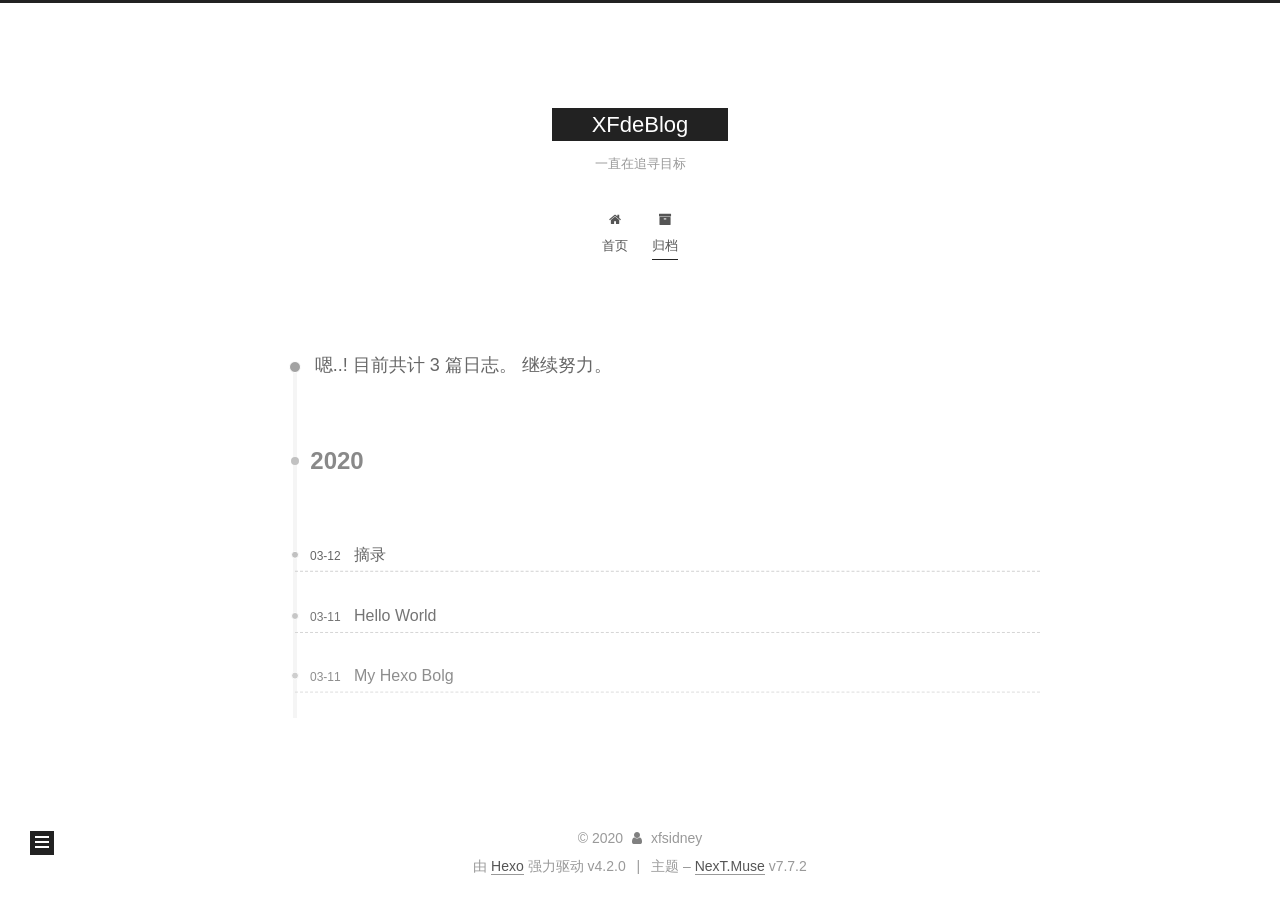
==== commit 7ac805dd: "Site updated: 2020-03-12 10:09:01" ====
--- a/archives/index.html
+++ b/archives/index.html
@@ -150,13 +150,53 @@
   <div class="post-block">
     <div class="posts-collapse">
       <div class="collection-title">
-        <span class="collection-header">嗯..! 目前共计 2 篇日志。 继续努力。</span>
+        <span class="collection-header">嗯..! 目前共计 3 篇日志。 继续努力。</span>
       </div>
 
       
     <div class="collection-year">
       <h1 class="collection-header">2020</h1>
     </div>
+
+  <article itemscope itemtype="http://schema.org/Article">
+    <header class="post-header">
+
+      <div class="post-meta">
+        <time itemprop="dateCreated"
+              datetime="2020-03-12T10:02:25+08:00"
+              content="2020-03-12">
+          03-12
+        </time>
+      </div>
+
+      <h2 class="post-title">
+          <a class="post-title-link" href="/2020/03/12/%E6%91%98%E5%BD%95/" itemprop="url">
+            <span itemprop="name">摘录</span>
+          </a>
+      </h2>
+
+    </header>
+  </article>
+
+  <article itemscope itemtype="http://schema.org/Article">
+    <header class="post-header">
+
+      <div class="post-meta">
+        <time itemprop="dateCreated"
+              datetime="2020-03-11T20:57:21+08:00"
+              content="2020-03-11">
+          03-11
+        </time>
+      </div>
+
+      <h2 class="post-title">
+          <a class="post-title-link" href="/2020/03/11/hello-world/" itemprop="url">
+            <span itemprop="name">Hello World</span>
+          </a>
+      </h2>
+
+    </header>
+  </article>
 
   <article itemscope itemtype="http://schema.org/Article">
     <header class="post-header">
@@ -170,28 +210,8 @@
       </div>
 
       <h2 class="post-title">
-          <a class="post-title-link" href="/2020/03/11/My-Hexo-Bolg/" itemprop="url">
+          <a class="post-title-link" href="/2020/03/11/My-Hexo-Blog/" itemprop="url">
             <span itemprop="name">My Hexo Bolg</span>
-          </a>
-      </h2>
-
-    </header>
-  </article>
-
-  <article itemscope itemtype="http://schema.org/Article">
-    <header class="post-header">
-
-      <div class="post-meta">
-        <time itemprop="dateCreated"
-              datetime="2020-03-11T16:58:15+08:00"
-              content="2020-03-11">
-          03-11
-        </time>
-      </div>
-
-      <h2 class="post-title">
-          <a class="post-title-link" href="/2020/03/11/hello-world/" itemprop="url">
-            <span itemprop="name">Hello World</span>
           </a>
       </h2>
 
@@ -270,7 +290,7 @@
       <div class="site-state-item site-state-posts">
           <a href="/archives/">
         
-          <span class="site-state-item-count">2</span>
+          <span class="site-state-item-count">3</span>
           <span class="site-state-item-name">日志</span>
         </a>
       </div>
--- a/css/main.css
+++ b/css/main.css
@@ -1162,7 +1162,7 @@
 }
 .links-of-author a::before,
 .links-of-author span.exturl::before {
-  background: #b6cca1;
+  background: #b660ff;
   border-radius: 50%;
   content: ' ';
   display: inline-block;
